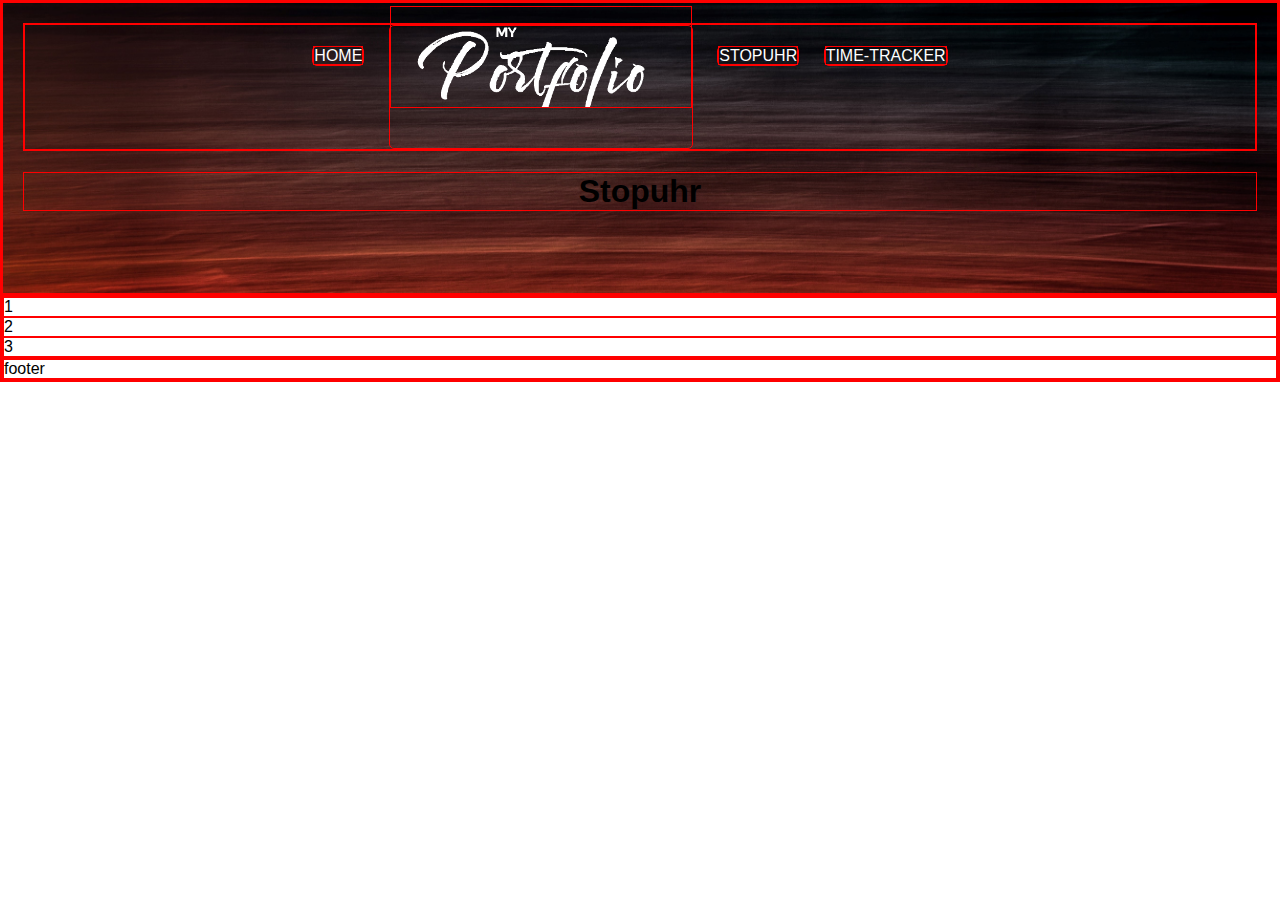
==== stopuhr.html @ ff8bb0fe "first commit" ====
<!DOCTYPE html>
<html lang="en">
  <head>
    <meta charset="UTF-8" />
    <meta http-equiv="X-UA-Compatible" content="IE=edge" />
    <meta name="viewport" content="width=device-width, initial-scale=1.0" />
    <title>Document</title>
    <link rel="stylesheet" href="../index.css" />
  </head>
  <body>
    <header>
      <nav>
        <ul>
          <li><a href="index.html">Home</a></li>
          <li class="logo"><a href="index.html">Portfolio Logo</a></li>
          <li><a href="stopuhr.html">Stopuhr</a></li>
          <li><a href="timetracker.html">Time-Tracker</a></li>
        </ul>
      </nav>
      <h1>Stopuhr</h1>
    </header>
    <section>
      <div>1</div>
      <div>2</div>
      <div>3</div>
    </section>
    <section>
    <footer>footer</footer>
  </body>
</html>
---- index.css ----
*{
    border: red solid 1px;
}
body{
    background-color: white;
    font-family: Helvetica Neue, Helvetica, Arial;
    margin: 0;
    padding: 0;
   
}
header{ 
    background-color: gray;
    background-image: url(bilder/Home/backround.jpg);
    background-size: 100%;
    background-position: center;
    padding: 20px;
    height: 250px;
    text-align: center;
    border-bottom: 3px solid red ;
}
header a{
    color: white;
    text-decoration: none;
    text-transform: uppercase;
    margin-top: 20px;
}
header .mobile{
    display: none;
}
header .logo a{
    background-image: url("bilder/Home/logo.png");
    width: 300px;
    height: 100px;
    text-indent: -999999999px;
    position: relative;
    top:-40px;
    display: inline-block;
    background-size: 300px;
    background-repeat: no-repeat;
}
@media screen and (max-width: 715px) {
    header{
        height: 150px;
    }
    header .mobile {
        display: inline-block;
    }
    header .desktop{
        display: none;
    }
}
.features{
    background: white;
    color: gray;
    padding: 40px 40px 40px 50px;;
    display: flex;
    flex-direction: row;
    justify-content: space-evenly;
    flex-wrap: wrap;
    
}
.features div{
    margin: auto;
    width: 100px;
    
}
.features img{
    border: 1px solid white;
    width: 200px;
    height: 200px;
    object-fit: cover;
    border-radius: 50%;
    box-shadow: gray 5px 5px 20px;
}
/*Responsive Rules*/
@media  screen and (max-width: 715px) {
   
}
ul{
    margin:0;
    padding: 0;
    list-style-type: none;
  
}
li{
    display: inline-block;
    margin-right: 20px;
    border-radius: 5px;
}
li:not(.logo):hover{
    background-color: gray;
}

.box{
    
    width: auto;
    margin: 40px;
    border-radius: 40px;
    background: #f9dcdf;
    box-shadow: inset 27px 27px 52px #645859,
                inset -27px -27px 52px #ffffff;
}

.inbox{
    padding: 1px 10px 10px 10px;
    margin: 30px;
    color: black;
    font-size: 1.3em;
    background-size: 100%;
    
}


/*.foot{
    background: black;
    color: white;
    position: absolute;
    right: 0;
    bottom: 0;
    left: 0;
    width: 100%;
    background-image: url("bilder/Home/backround.jpg");
    text-align: center;*/
    
    
    /*footer{
        background: black;
        color: gray;
        font-size: 12px;
        padding: 20px 20px;
        text-align: center;
      }*/
      
a{    
    text-decoration: none;
}
a:hover{    
    text-decoration: underline;
}
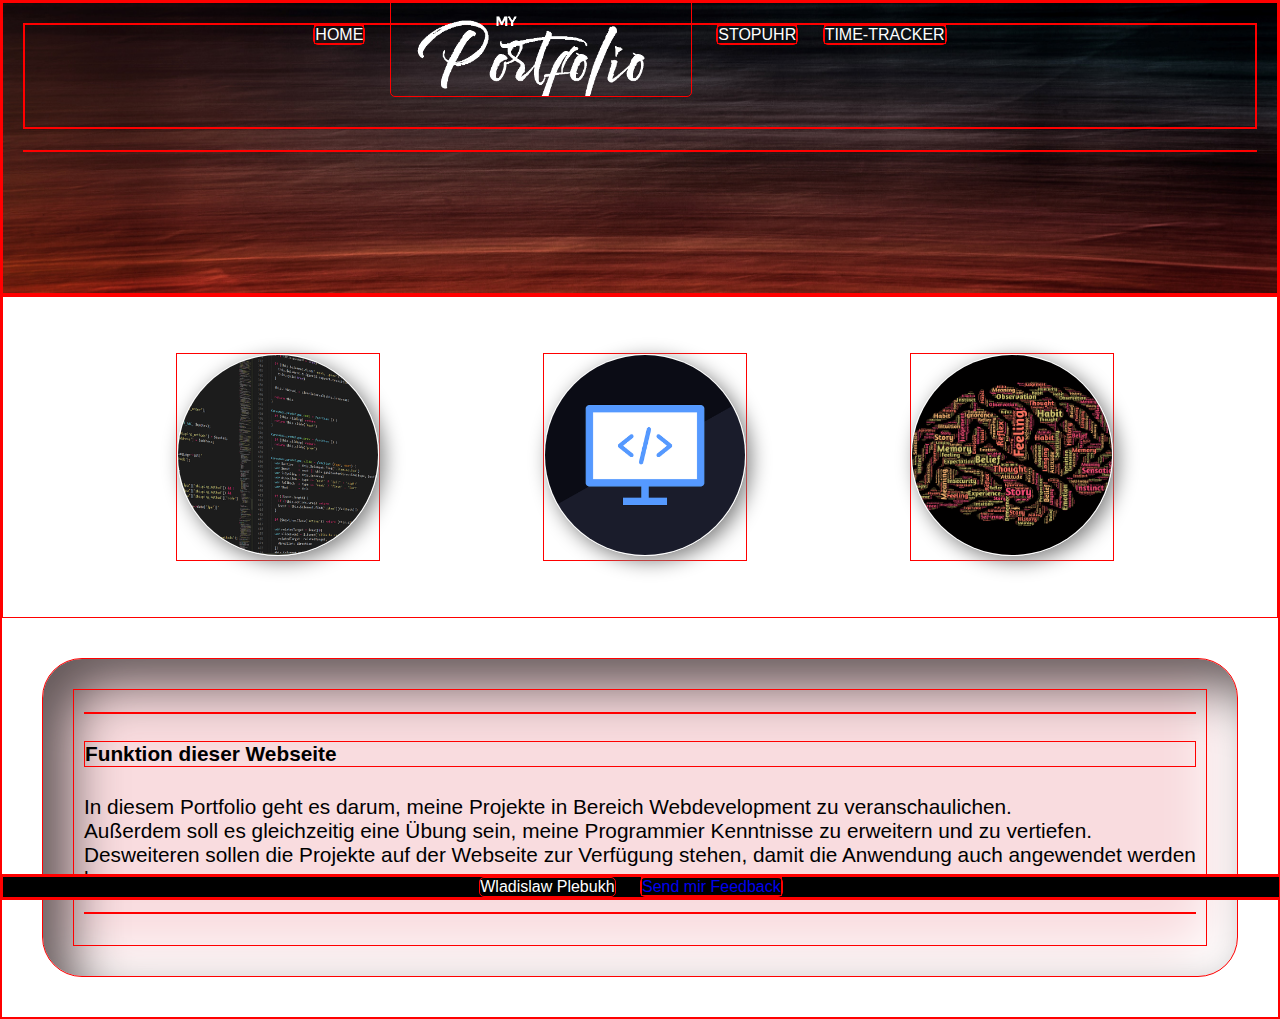
==== commit 126d7d80: "Bearbeitet" ====
--- a/stopuhr.html
+++ b/stopuhr.html
@@ -4,27 +4,56 @@
     <meta charset="UTF-8" />
     <meta http-equiv="X-UA-Compatible" content="IE=edge" />
     <meta name="viewport" content="width=device-width, initial-scale=1.0" />
-    <title>Document</title>
-    <link rel="stylesheet" href="../index.css" />
+    <title>Stopuhr</title>
+    <link rel="stylesheet" href="index.css" />
   </head>
   <body>
     <header>
       <nav>
         <ul>
           <li><a href="index.html">Home</a></li>
+          <li class ="mobile" ><a href="stopuhr.html">Stopuhr</a></li>
+          <li class ="mobile"><a href="timetracker.html">Time-Tracker</a></li>
           <li class="logo"><a href="index.html">Portfolio Logo</a></li>
-          <li><a href="stopuhr.html">Stopuhr</a></li>
-          <li><a href="timetracker.html">Time-Tracker</a></li>
+          <li class ="desktop"><a href="stopuhr.html">Stopuhr</a></li>
+          <li class ="desktop"><a href="timetracker.html">Time-Tracker</a></li>
         </ul>
       </nav>
-      <h1>Stopuhr</h1>
+      <h1></h1>
     </header>
-    <section>
-      <div>1</div>
-      <div>2</div>
-      <div>3</div>
+    <section class="features">
+      <figure>
+        <img src="bilder/Home/b1.png" alt="" />
+      </figure>
+      <figure>
+        <img src="bilder/Home/b2.png" alt="" />
+      </figure>
+      <figure>
+        <img src="bilder/Home/b3.png" alt="" />
+      </figure>
     </section>
-    <section>
-    <footer>footer</footer>
+    <section  class="box">
+        <div class="inbox">
+          <p >
+            <h4>Funktion dieser Webseite</h4>
+            In diesem Portfolio geht es darum, meine Projekte in Bereich
+            Webdevelopment zu veranschaulichen. <br />Außerdem soll es
+            gleichzeitig eine Übung sein, meine Programmier Kenntnisse zu
+            erweitern und zu vertiefen. <br />Desweiteren sollen die Projekte auf
+            der Webseite zur Verfügung stehen, damit die Anwendung auch angewendet
+            werden kann.
+          </p>
+        </div>
+    </section>
+    <footer>
+      <nav class="foot">
+        <ul>
+          <li>Wladislaw Plebukh</li>
+          <li>
+            <a href="mailto:wladik.plebukh@gmail.com">Send mir Feedback</a>
+          </li>
+        </ul>
+      </nav>
+    </footer>
   </body>
 </html>
--- a/index.css
+++ b/index.css
@@ -1,5 +1,5 @@
 *{
-    border: red solid 1px;
+    border: 1px red solid;
 }
 body{
     background-color: white;
@@ -22,22 +22,24 @@
     color: white;
     text-decoration: none;
     text-transform: uppercase;
-    margin-top: 20px;
+    top: -100px;
 }
 header .mobile{
     display: none;
 }
-header .logo a{
+header .logo {
     background-image: url("bilder/Home/logo.png");
     width: 300px;
     height: 100px;
     text-indent: -999999999px;
     position: relative;
-    top:-40px;
+    top: -30px;
     display: inline-block;
     background-size: 300px;
     background-repeat: no-repeat;
+
 }
+
 @media screen and (max-width: 715px) {
     header{
         height: 150px;
@@ -48,6 +50,10 @@
     header .desktop{
         display: none;
     }
+    header .logo{
+       top: 5px;
+    }
+
 }
 .features{
     background: white;
@@ -73,9 +79,6 @@
     box-shadow: gray 5px 5px 20px;
 }
 /*Responsive Rules*/
-@media  screen and (max-width: 715px) {
-   
-}
 ul{
     margin:0;
     padding: 0;
@@ -109,32 +112,19 @@
     background-size: 100%;
     
 }
-
-
-/*.foot{
-    background: black;
-    color: white;
-    position: absolute;
-    right: 0;
-    bottom: 0;
-    left: 0;
-    width: 100%;
-    background-image: url("bilder/Home/backround.jpg");
-    text-align: center;*/
-    
-    
-    /*footer{
-        background: black;
-        color: gray;
-        font-size: 12px;
-        padding: 20px 20px;
-        text-align: center;
-      }*/
-      
 a{    
     text-decoration: none;
 }
 a:hover{    
     text-decoration: underline;
 }
+footer{
+    position: fixed;
+    left: 0;
+    bottom: 0;
+     width: 100%;
+    background-color: black;
+    color: white;
+    text-align: center;
 
+}
